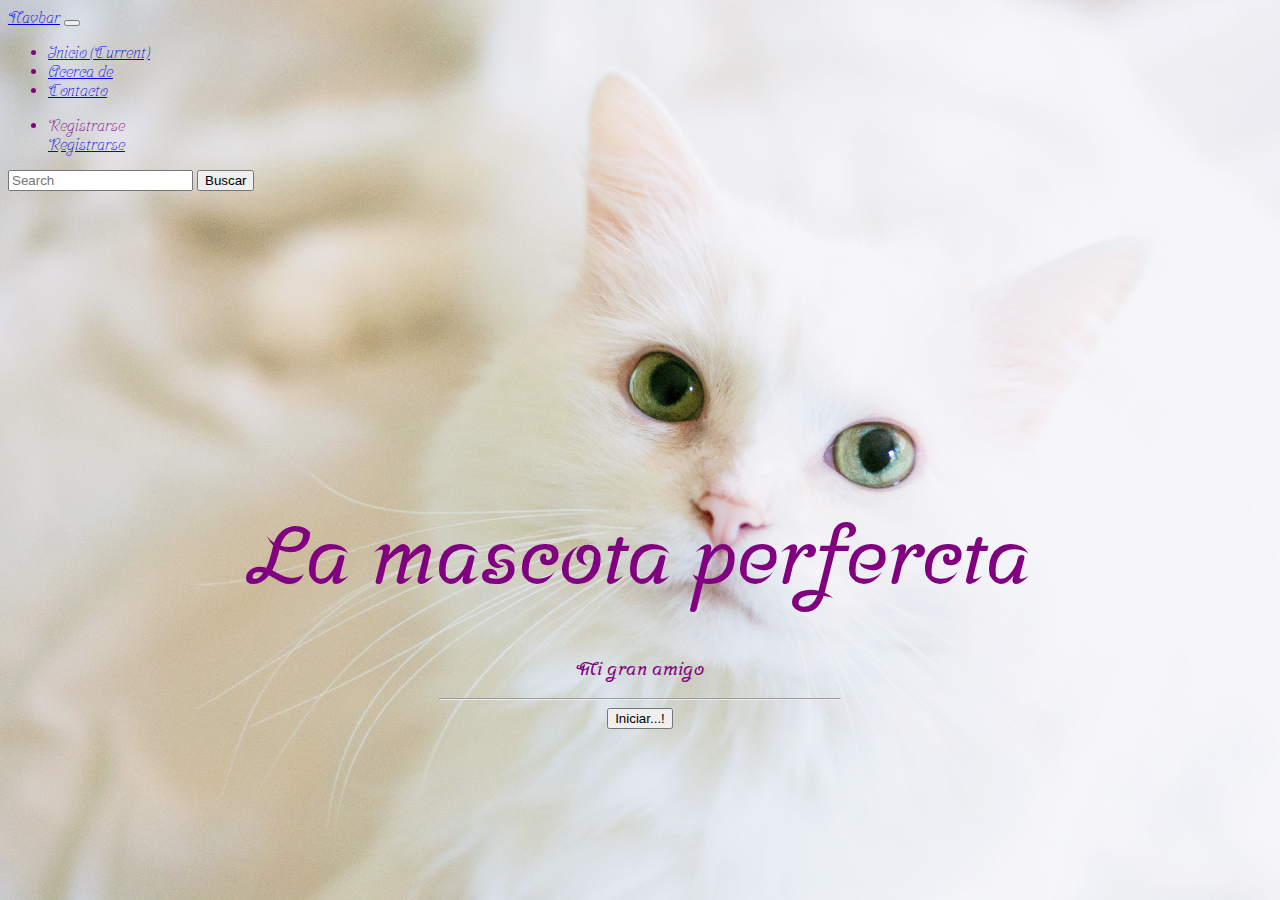
==== index.html @ b0842c7c "Primer commit" ====
<!DOCTYPE html>
<html lang="es">
<head>
    <meta charset="UTF-8">
    <meta name="viewport" content="width=device-width, initial-scale=1,0">
    <meta http-equiv="X-UA-Compatible" content="le=edgee">
    <title>Mascotas</title>

    <link href="https://stackpath.bootstrapcdn.com/bootstrap/4.1.3/css/bootstrap.min.css"  rel="stylesheet" integrity="sha384-Chfqq">
    <link href="https://fonts.googleapis.com/css?family=Srisakdi" rel="stylesheet">
    <link href="css/style.css" rel="stylesheet">

    <script src="https://stackpath.bootstrap.com"></script>
</head>
<body>
        <nav class="navbar navbar-expand-lg navbar-light bg-light">
            <div class="Container">
                <a class="navbar-brand" href="#">Navbar</a>
                <button class="navbar-toggler" type="button" data-toggle="collapse" data-target="#navbarSupportedContent" aria-controls="navbarSupportedContent" aria-expanded="false" aria-label="Toggle navigation">
                  <span class="navbar-toggler-icon"></span>
                </button>
              
                <div class="collapse navbar-collapse" id="navbarSupportedContent">
                  <ul class="navbar-nav mr-auto">
                    <li class="nav-item active">
                      <a class="nav-link" href="#">Inicio <span class="sr-only">(Current)</span></a>
                    </li>
                    <li class="nav-item">
                      <a class="nav-link" href="#">Acerca de </a>
                    </li>
                    <li class="nav-item">
                            <a class="nav-link" href="#">Contacto </a>
                    </li>

                  <!--  <li class="nav-item">
                      <a class="nav-link disabled" href="#">Disabled</a>
                    </li> -->
                  </ul>
                  <ul class="navbar-nav">
                      <li class="nav-item">Registrarse</li>
                      <a href="#" class="nav-link">Registrarse</a>
                      
                      <i class="fa fa-user-plus" aria-hidden="true"></i>
                  </ul>
                  <form class="form-inline my-2 my-lg-0">
                    <input class="form-control mr-sm-2" type="search" placeholder="Search" aria-label="Search">
                    <button class="btn btn-outline-success my-2 my-sm-0" type="submit">Buscar</button>
                  </form>
                </div>
            </div>            
        </nav>
            
    <div class="container">
        <div class="row">
            <div class="col-lg-12 main">
                <h1>La mascota perfercta</h1>
                <h3>Mi gran amigo</h3>
                <hr>
                <i class="fa fa-paw" aria-hidden="true"></i>
                <button class="btn btn-light btn-lg">Iniciar...!</button>
            </div>
        </div>
    </div>
</body>
</html>
---- css/style.css ----
body{
    background: url(cat.jpg);
    background-size: cover;
    background-position: center;
    /*color: white; */
    color: purple;
    font-family: 'Srisakdi', cursive;
}
html {
    height: 100%;
}
.main{
    text-align: center;
    margin-top: 25%;  
    text-shadow:/* 0px 4px 3px red,
                 0px 8px 13px orange,
                 0px 18px 23px yellow */
                 0px 4px 3px rgba(0, 0, 0, 0.4)
                 0px 8px 13px rgba () green, blue, alpha)
}
h1{
    font-size: 5em;
    font-weight: 700;
}
hr{
    width: 400px;
    border-top: 1px solid #j8j8j8;
    border-button: 1px solid rgba(0,0,0,0.2);
}
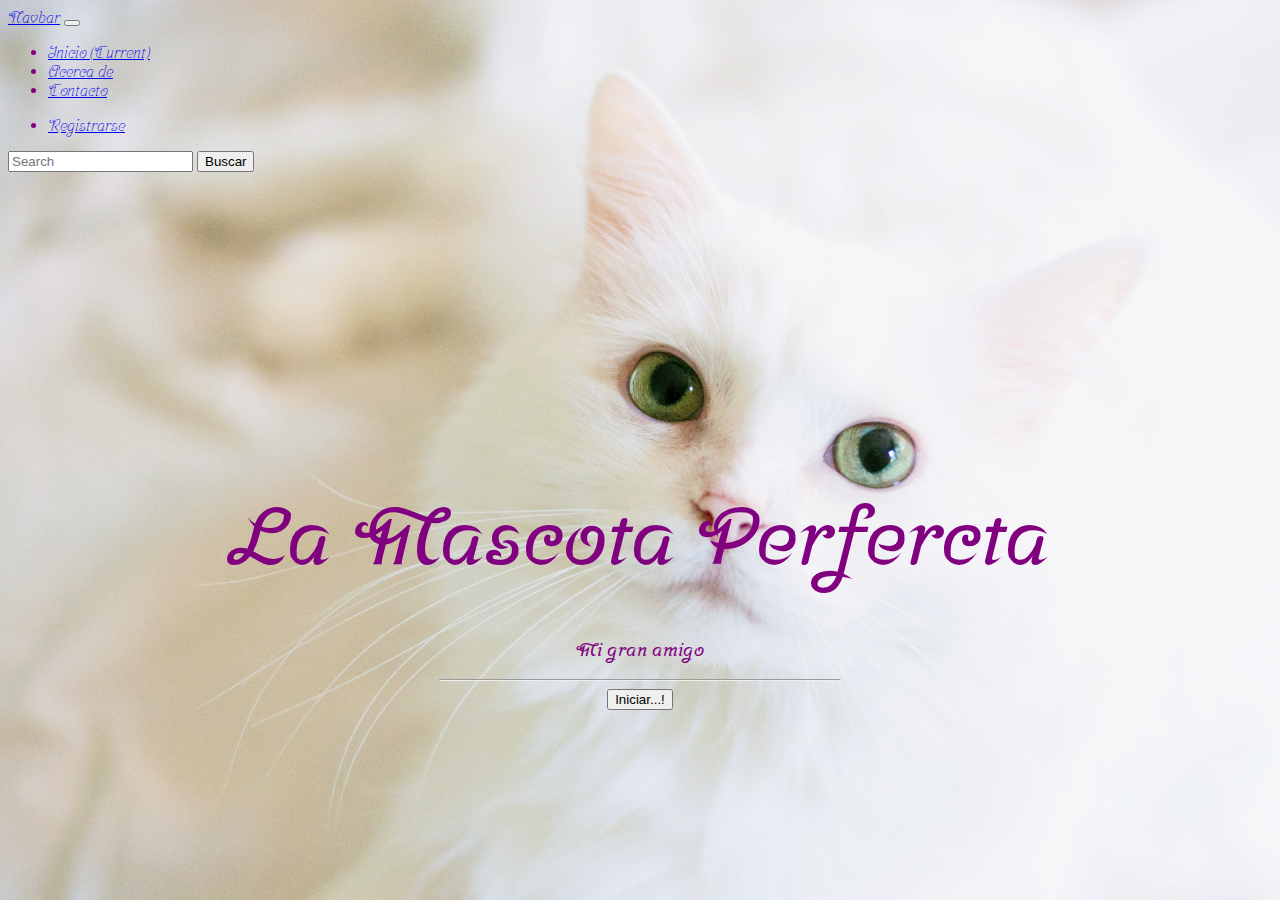
==== commit 7b2f39e5: "act" ====
--- a/index.html
+++ b/index.html
@@ -10,7 +10,8 @@
     <link href="https://fonts.googleapis.com/css?family=Srisakdi" rel="stylesheet">
     <link href="css/style.css" rel="stylesheet">
 
-    <script src="https://stackpath.bootstrap.com"></script>
+    <script src="https://stackpath.bootstrapcdn./bootstrap/4.1.3/js/bootstrap.min.js" integrity="sha384-Chfqq"></script>
+    <script src="https://stackpath.bootstrapcdn./bootstrap/4.1.3/js/bootstrap.bundle.min.js" integrity="sha384"></script>
 </head>
 <body>
         <nav class="navbar navbar-expand-lg navbar-light bg-light">
@@ -37,10 +38,10 @@
                     </li> -->
                   </ul>
                   <ul class="navbar-nav">
-                      <li class="nav-item">Registrarse</li>
+                      <li class="nav-item">
                       <a href="#" class="nav-link">Registrarse</a>
-                      
                       <i class="fa fa-user-plus" aria-hidden="true"></i>
+                      </li>
                   </ul>
                   <form class="form-inline my-2 my-lg-0">
                     <input class="form-control mr-sm-2" type="search" placeholder="Search" aria-label="Search">
@@ -53,7 +54,7 @@
     <div class="container">
         <div class="row">
             <div class="col-lg-12 main">
-                <h1>La mascota perfercta</h1>
+                <h1>La Mascota Perfercta</h1>
                 <h3>Mi gran amigo</h3>
                 <hr>
                 <i class="fa fa-paw" aria-hidden="true"></i>
